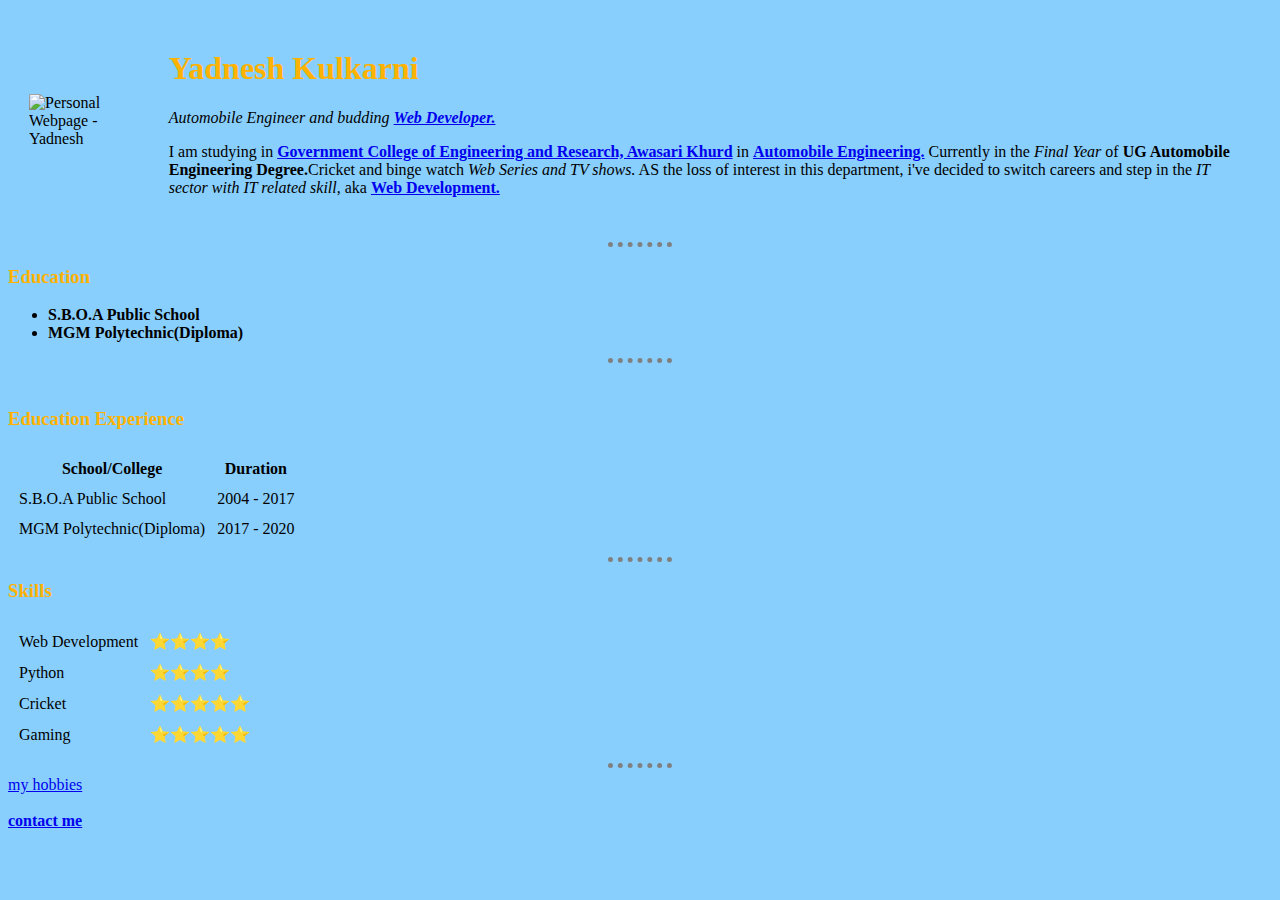
==== index.html @ cabd74b7 "Upload Resume files" ====
<!DOCTYPE html>
<html lang="en" dir="ltr">
  <head>
    <meta charset="utf-8">
    <title>Yadnesh Kulkarni's Homepage</title>
    <link rel="stylesheet" href="css/styles.css">
  </head>


  <body>
    <table cellspacing = "20">
      <tr>
        <td><img src="homepage image.png" alt="Personal Webpage - Yadnesh" width="180" height="180"></td>
        <td><h1>Yadnesh Kulkarni</h1>
        <p><em>Automobile Engineer and budding <strong><a href="https://en.wikipedia.org/wiki/Web_developer">Web Developer.</a></strong></em></p>
        <p>I am studying in <strong><a href="https://gcoeara.ac.in/">Government College of Engineering and Research, Awasari Khurd</a></strong> in <strong><a href="https://en.wikiversity.org/wiki/Portal:Automotive_Engineering">Automobile Engineering.</a></strong> Currently in the <i>Final Year</i> of <b>UG Automobile Engineering Degree.</b I love to play and watch <<strong>Cricket</strong> and binge watch <i>Web Series and TV shows.</i> AS the loss of interest in this department, i've decided to switch careers and step in the <i>IT sector with IT related skill</i>, aka <strong><a href="https://en.wikipedia.org/wiki/Web_developer">Web Development.</a></strong></p></td>
      </tr>
    </table>
    <hr>
    <h3><strong>Education</strong></h3>
    <ul>
      <strong><li>S.B.O.A Public School</li></strong>
      <strong><li>MGM Polytechnic(Diploma)</li></strong>
    </ul>
    <hr>
    <br>
    <h3>Education Experience</h3>
    <table cellspacing = "10">
      <thead>
        <tr>
          <th>School/College</th>
          <th>Duration</th>
        </tr>
      </thead>
      <tbody>
        <tr>
          <td>S.B.O.A Public School</td>
          <td>2004 - 2017</td>
        </tr>
        <tr>
          <td>MGM Polytechnic(Diploma)</td>
          <td>2017 - 2020</td>
        </tr>
      </tbody>
      <tfoot>

      </tfoot>

    </table>
    <hr>
    <h3>Skills</h3>
    <table cellspacing = "10">
      <tr>
        <td>Web Development</td>
        <td>⭐⭐⭐⭐</td>
      </tr>
      <tr>
        <td>Python</td>
        <td>⭐⭐⭐⭐</td>

      </tr>
      <tr>
        <td>Cricket</td>
        <td>⭐⭐⭐⭐⭐</td>
      </tr>
      <tr>
        <td>Gaming</td>
        <td>⭐⭐⭐⭐⭐</td>
      </tr>
    </table>
    <hr>
    </ul>
    <a href="C:\Users\Lenovo\Documents\Web Development\HTML - Personal Site\my hobbies.html">my hobbies</a>
    <br>
    <br>
    <a href="C:\Users\Lenovo\Documents\Web Development\HTML - Personal Site\contact me.html"><strong>contact me</strong></a>
  </body>
</html>
---- css/styles.css ----
body {
  background-color: #89CFFD;
}
hr{
  border-style: none;
  border-top-style: dotted;
  border-width: 5px;
  border-color: grey;
  width: 5%;
}
h1 {
  color:  #FFB200;
}
h2{
  color:  #FFB200;
}
h3 {
  color: #FFB200;
}
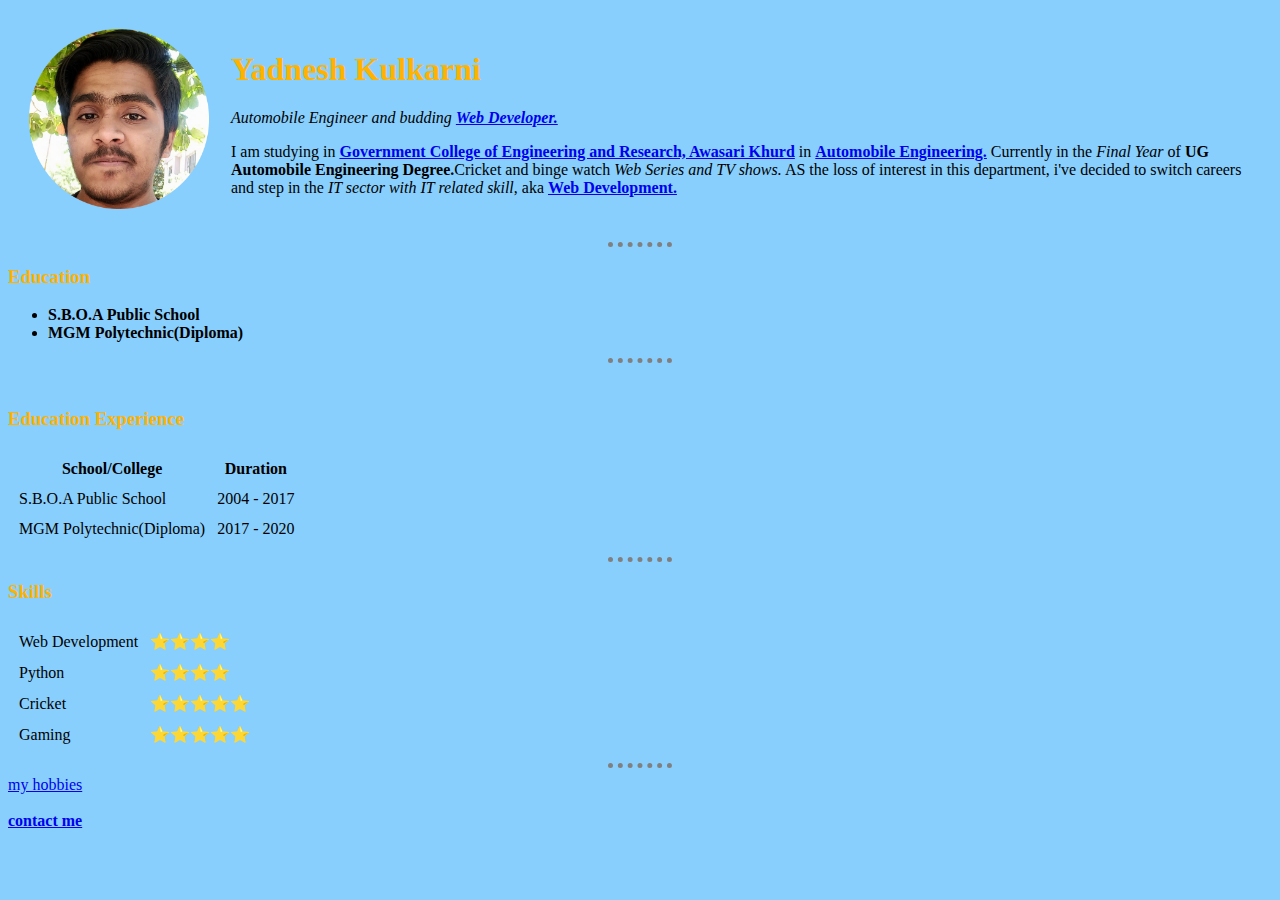
==== commit 8ac4ee4b: "Update index.html" ====
--- a/index.html
+++ b/index.html
@@ -10,7 +10,7 @@
   <body>
     <table cellspacing = "20">
       <tr>
-        <td><img src="homepage image.png" alt="Personal Webpage - Yadnesh" width="180" height="180"></td>
+        <td><img src="images/homepage image.png" alt="Personal Webpage - Yadnesh" width="180" height="180"></td>
         <td><h1>Yadnesh Kulkarni</h1>
         <p><em>Automobile Engineer and budding <strong><a href="https://en.wikipedia.org/wiki/Web_developer">Web Developer.</a></strong></em></p>
         <p>I am studying in <strong><a href="https://gcoeara.ac.in/">Government College of Engineering and Research, Awasari Khurd</a></strong> in <strong><a href="https://en.wikiversity.org/wiki/Portal:Automotive_Engineering">Automobile Engineering.</a></strong> Currently in the <i>Final Year</i> of <b>UG Automobile Engineering Degree.</b I love to play and watch <<strong>Cricket</strong> and binge watch <i>Web Series and TV shows.</i> AS the loss of interest in this department, i've decided to switch careers and step in the <i>IT sector with IT related skill</i>, aka <strong><a href="https://en.wikipedia.org/wiki/Web_developer">Web Development.</a></strong></p></td>
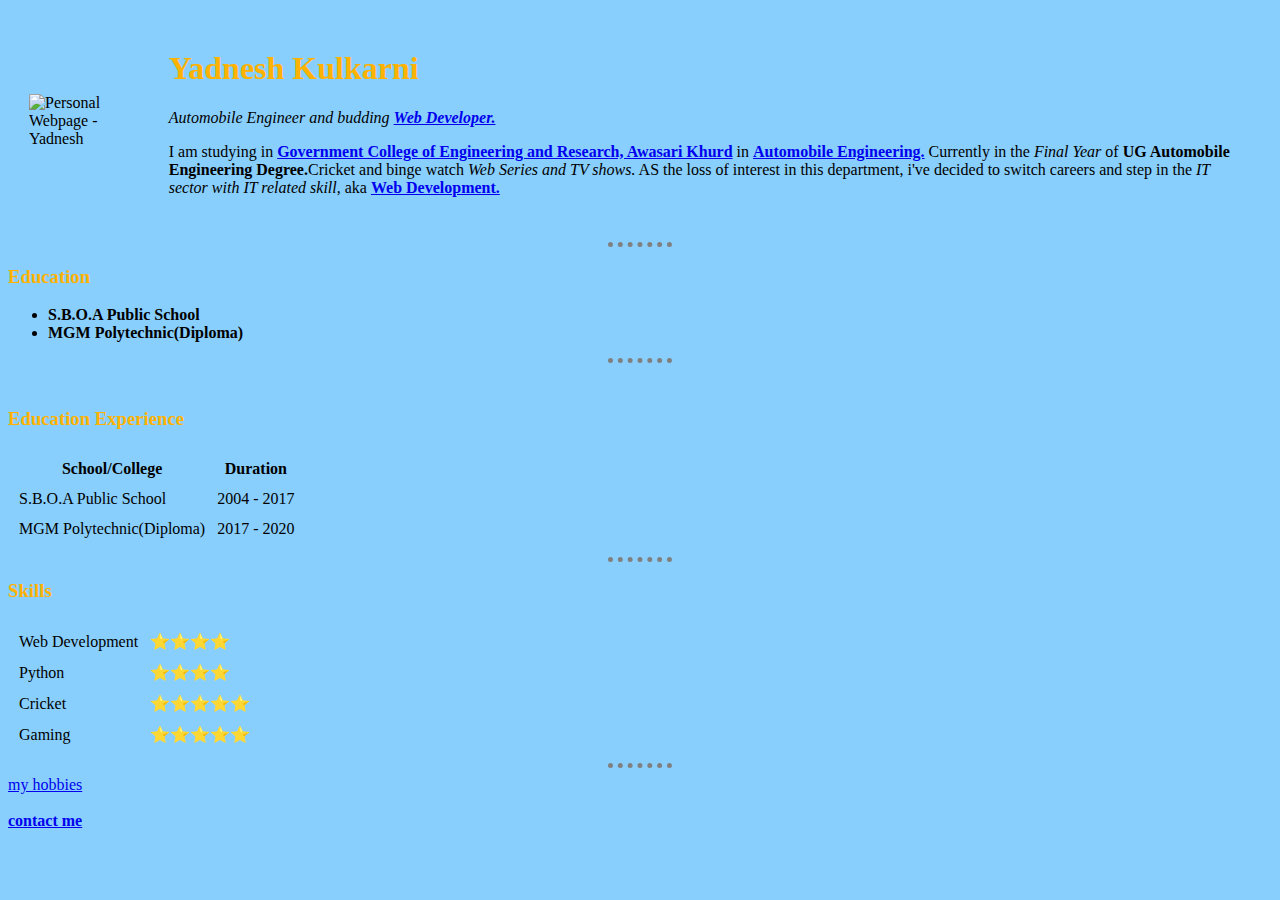
==== commit 3cbd2833: "Update index.html" ====
--- a/index.html
+++ b/index.html
@@ -10,7 +10,7 @@
   <body>
     <table cellspacing = "20">
       <tr>
-        <td><img src="images/homepage image.png" alt="Personal Webpage - Yadnesh" width="180" height="180"></td>
+        <td><img src="homepage image.png" alt="Personal Webpage - Yadnesh" width="180" height="180"></td>
         <td><h1>Yadnesh Kulkarni</h1>
         <p><em>Automobile Engineer and budding <strong><a href="https://en.wikipedia.org/wiki/Web_developer">Web Developer.</a></strong></em></p>
         <p>I am studying in <strong><a href="https://gcoeara.ac.in/">Government College of Engineering and Research, Awasari Khurd</a></strong> in <strong><a href="https://en.wikiversity.org/wiki/Portal:Automotive_Engineering">Automobile Engineering.</a></strong> Currently in the <i>Final Year</i> of <b>UG Automobile Engineering Degree.</b I love to play and watch <<strong>Cricket</strong> and binge watch <i>Web Series and TV shows.</i> AS the loss of interest in this department, i've decided to switch careers and step in the <i>IT sector with IT related skill</i>, aka <strong><a href="https://en.wikipedia.org/wiki/Web_developer">Web Development.</a></strong></p></td>
@@ -70,9 +70,9 @@
     </table>
     <hr>
     </ul>
-    <a href="C:\Users\Lenovo\Documents\Web Development\HTML - Personal Site\my hobbies.html">my hobbies</a>
+    <a href="my hobbies.html">my hobbies</a>
     <br>
     <br>
-    <a href="C:\Users\Lenovo\Documents\Web Development\HTML - Personal Site\contact me.html"><strong>contact me</strong></a>
+    <a href="contact me.html"><strong>contact me</strong></a>
   </body>
 </html>
